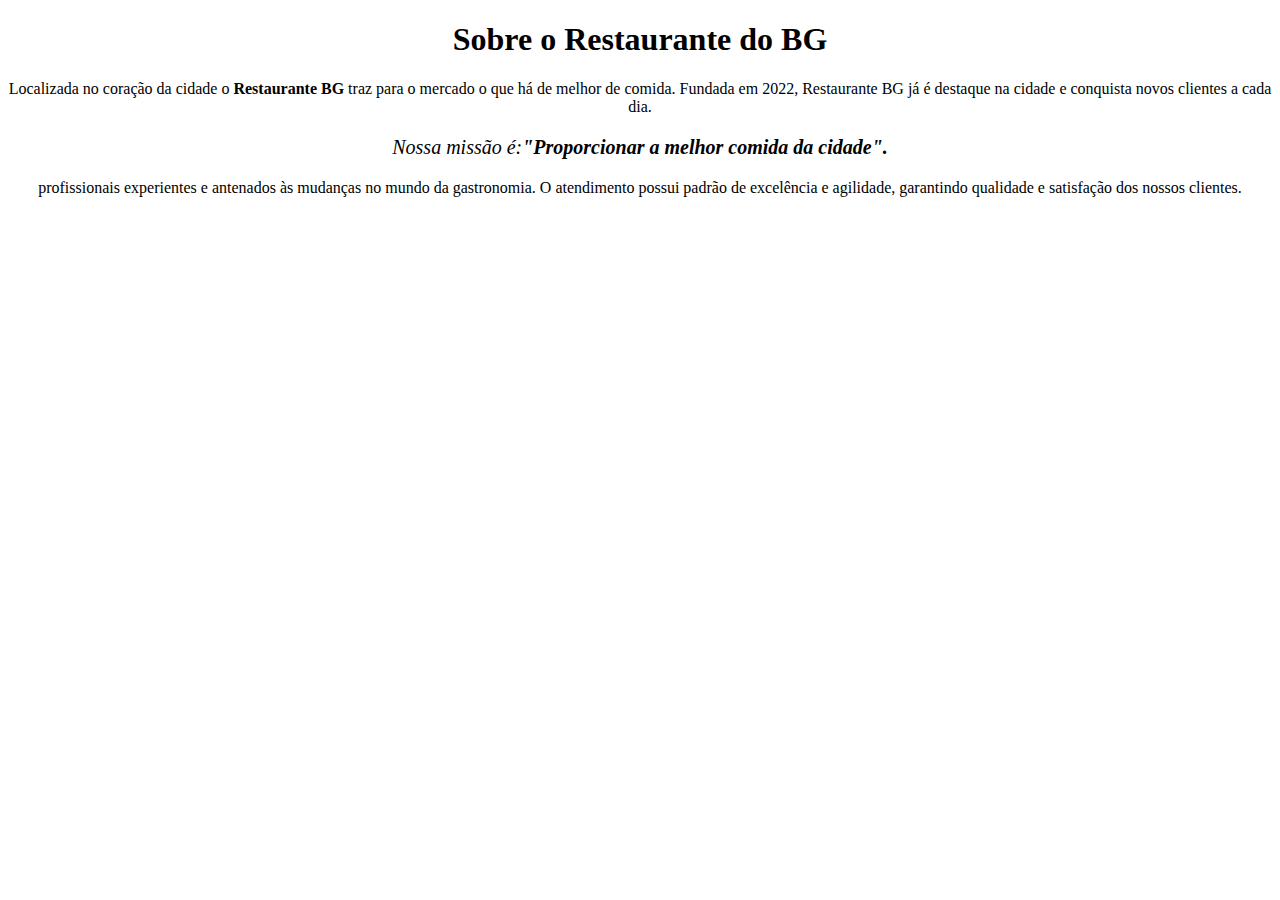
==== index.html @ 80dd23cd "Add files via upload" ====
<!DOCTYPE html>
<html lang="pt-br">
  
   <head>
        <meta charset="UTF-8">
        <title>Restaurante do BG</title>
    <style>
          p{
            text-align: center
          }

    </style>
   
    </head>
   
   <body>
        <h1 style="text-align:center;">Sobre o Restaurante do BG</h1>


        <p style=>Localizada no coração da cidade o <strong>Restaurante BG</strong> traz para o mercado o que há de melhor de comida. Fundada em 2022, Restaurante BG já é destaque na cidade e conquista novos clientes a cada dia.</p>

        <p style="font-size: 20px ;"><em>Nossa missão é:<strong>"Proporcionar a melhor comida da cidade".</strong></em></p>

        <p>profissionais experientes e antenados às mudanças no mundo da gastronomia. O atendimento possui padrão de excelência e agilidade, garantindo qualidade e satisfação dos nossos clientes.</p>
   </body>

</html>
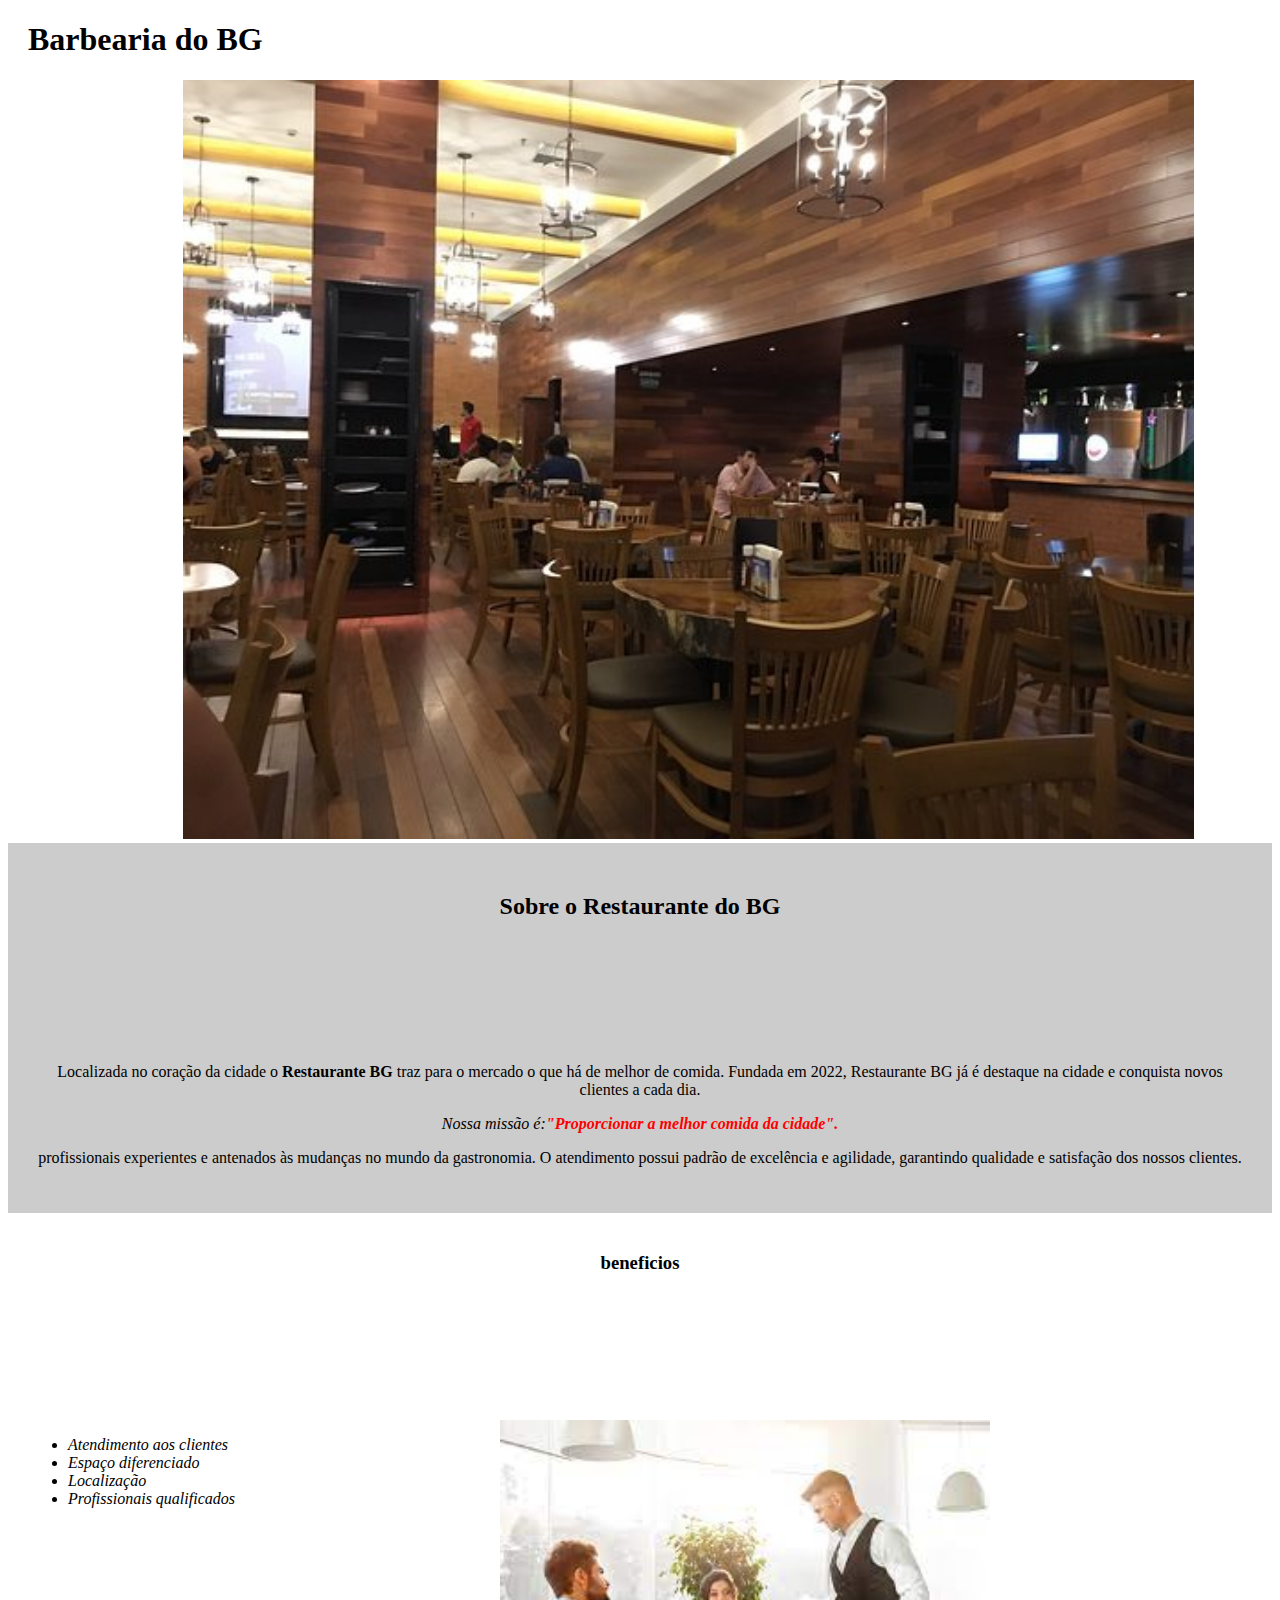
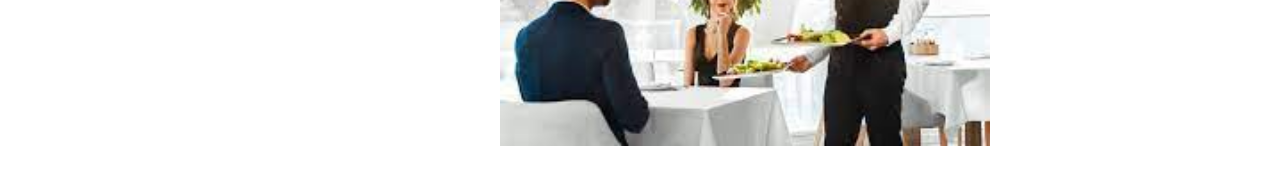
==== commit 0bff563c: "Add files via upload" ====
--- a/index.html
+++ b/index.html
@@ -4,24 +4,39 @@
    <head>
         <meta charset="UTF-8">
         <title>Restaurante do BG</title>
-    <style>
-          p{
-            text-align: center
-          }
-
-    </style>
-   
+        <link rel="stylesheet" href="style.css">
     </head>
    
    <body>
-        <h1 style="text-align:center;">Sobre o Restaurante do BG</h1>
+     <header>
+          <h1 class="titulo-principal">Barbearia do BG</h1>
+     </header>
+     <img id="capa" src="capa.jpg">
+          <div class="principal">
+               <h2 class="titulo-centralizado">Sobre o Restaurante do BG</h2>
 
 
-        <p style=>Localizada no coração da cidade o <strong>Restaurante BG</strong> traz para o mercado o que há de melhor de comida. Fundada em 2022, Restaurante BG já é destaque na cidade e conquista novos clientes a cada dia.</p>
+               <p style=>Localizada no coração da cidade o <strong>Restaurante BG</strong> traz para o mercado o que há de melhor de comida. Fundada em 2022, Restaurante BG já é destaque na cidade e conquista novos clientes a cada dia.</p>
 
-        <p style="font-size: 20px ;"><em>Nossa missão é:<strong>"Proporcionar a melhor comida da cidade".</strong></em></p>
+               <p><em>Nossa missão é:<strong>"Proporcionar a melhor comida da cidade".</strong></em></p>
 
-        <p>profissionais experientes e antenados às mudanças no mundo da gastronomia. O atendimento possui padrão de excelência e agilidade, garantindo qualidade e satisfação dos nossos clientes.</p>
-   </body>
+               <p>profissionais experientes e antenados às mudanças no mundo da gastronomia. O atendimento possui padrão de excelência e agilidade, garantindo qualidade e satisfação dos nossos clientes.</p>
+          </div>
+          <div class="beneficios">
+               <h3 class="titulo-centralizado">beneficios</h3>
+        
+               <ul>
+                         <li class="itens">Atendimento aos clientes</li>
+                     <li class="itens">Espaço diferenciado</li>
+                    <li class="itens">Localização</li>
+                    <li class="itens">Profissionais qualificados</li>  
+               </ul>
+
+               <img src="beneficios.jpg" class="imagem-beneficios">  
+
+          </div>     
+     </body>
+
+
 
 </html>--- a/style.css
+++ b/style.css
@@ -0,0 +1,58 @@
+body {
+
+}
+
+
+#capa{
+ width: 80%;
+ padding-left: 175px;
+}
+
+.principal{
+    background: #cccccc;
+    padding: 30px;
+}
+
+.titulo-principal{
+    padding-left: 20px;
+}
+
+.titulo-centralizado{
+    text-align:center;
+    height: 150px;
+}
+
+p {
+    text-align: center;
+}
+
+#missao{
+   font-size: 20px 
+}
+
+em strong {
+    color: #FF0000;
+}
+
+.itens{
+    font-style: italic;
+}
+
+.beneficios{
+    background: rgb(255, 255, 255);
+    padding: 20px;
+}
+
+
+
+ul{
+    display: inline-block;
+    vertical-align: top;
+    width: 20%;
+    margin-right: 15%;
+}
+
+.imagem-beneficios{
+    width: 40%;
+    
+}